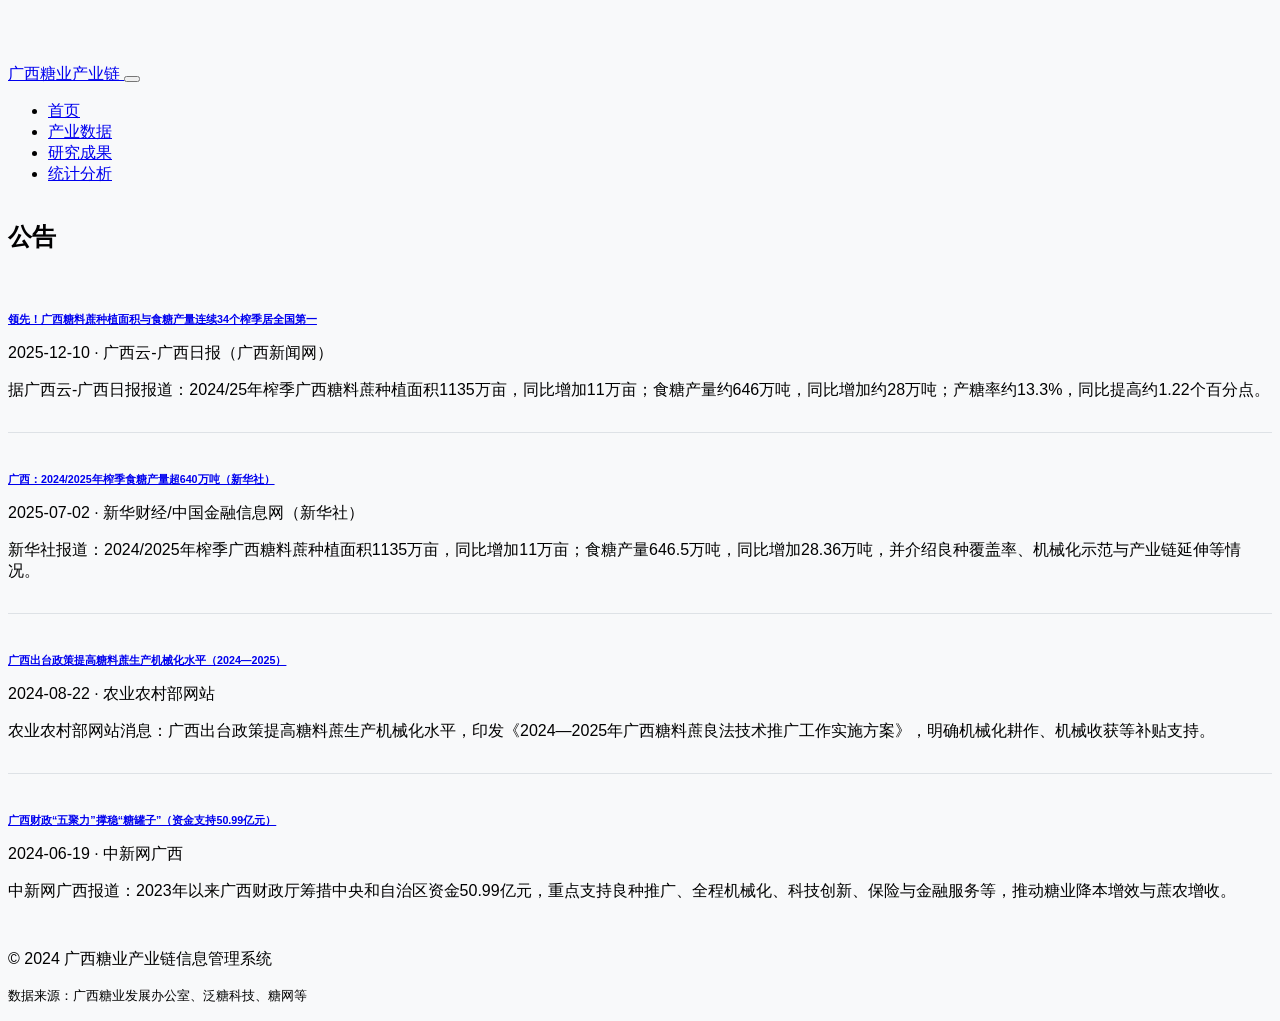
==== announcement.html @ f9710017 "修复首页公告：按日期排序、可点击跳转并补充来源" ====
<!DOCTYPE html>
<html lang="zh-CN">
<head>
    <meta charset="UTF-8">
    <meta name="viewport" content="width=device-width, initial-scale=1.0">
    <title>公告 - 广西糖业产业链信息管理系统</title>
    <link rel="stylesheet" href="vendor/bootstrap/5.1.3/css/bootstrap.min.css">
    <link rel="stylesheet" href="vendor/bootstrap-icons/1.8.1/font/bootstrap-icons.min.css">
    <link rel="stylesheet" href="css/style.css">
</head>
<body>
    <!-- 导航栏 -->
    <nav class="navbar navbar-expand-lg navbar-dark bg-success fixed-top">
        <div class="container">
            <a class="navbar-brand" href="index.html">
                <i class="bi bi-hexagon-fill"></i> 广西糖业产业链
            </a>
            <button class="navbar-toggler" type="button" data-bs-toggle="collapse" data-bs-target="#navbarNav">
                <span class="navbar-toggler-icon"></span>
            </button>
            <div class="collapse navbar-collapse" id="navbarNav">
                <ul class="navbar-nav me-auto">
                    <li class="nav-item">
                        <a class="nav-link" href="index.html">首页</a>
                    </li>
                    <li class="nav-item">
                        <a class="nav-link" href="industry.html">产业数据</a>
                    </li>
                    <li class="nav-item">
                        <a class="nav-link" href="research.html">研究成果</a>
                    </li>
                    <li class="nav-item">
                        <a class="nav-link" href="statistics.html">统计分析</a>
                    </li>
                </ul>
            </div>
        </div>
    </nav>

    <!-- 主要内容 -->
    <main class="py-5">
        <div class="container">
            <h2 class="mb-4">
                <i class="bi bi-megaphone"></i> 公告
            </h2>

            <div id="announcementDetail" class="card shadow-sm">
                <div class="card-body">
                    <div class="text-center text-muted py-3">
                        <div class="spinner-border" role="status">
                            <span class="visually-hidden">加载中...</span>
                        </div>
                    </div>
                </div>
            </div>
        </div>
    </main>

    <!-- 页脚 -->
    <footer class="bg-light py-4 mt-5">
        <div class="container text-center">
            <p class="text-muted mb-1">&copy; 2024 广西糖业产业链信息管理系统</p>
            <p class="text-muted mb-0"><small>数据来源：广西糖业发展办公室、泛糖科技、糖网等</small></p>
        </div>
    </footer>

    <script src="vendor/bootstrap/5.1.3/js/bootstrap.bundle.min.js"></script>
    <script src="js/data.js"></script>
    <script src="js/announcement.js"></script>
</body>
</html>
---- css/style.css ----
/* 全局样式 */
:root {
    --primary-color: #198754;
    --secondary-color: #6c757d;
    --success-color: #28a745;
    --info-color: #17a2b8;
    --warning-color: #ffc107;
    --danger-color: #dc3545;
}

body {
    font-family: 'Microsoft YaHei', 'SimSun', Arial, sans-serif;
    background-color: #f8f9fa;
}

/* 英雄区域 */
.hero-section {
    background: linear-gradient(135deg, #667eea 0%, #764ba2 100%);
    background: linear-gradient(135deg, #198754 0%, #0d6832 100%);
    padding: 80px 0;
    margin-bottom: 30px;
}

/* 统计卡片 */
.stat-card {
    border-radius: 10px;
    padding: 25px;
    color: white;
    display: flex;
    align-items: center;
    justify-content: space-between;
    transition: transform 0.3s ease, box-shadow 0.3s ease;
    box-shadow: 0 4px 6px rgba(0, 0, 0, 0.1);
    height: 100%;
    width: 100%;
}

.stat-card:hover {
    transform: translateY(-5px);
    box-shadow: 0 8px 15px rgba(0, 0, 0, 0.2);
}

.stat-primary {
    background: linear-gradient(135deg, #667eea 0%, #764ba2 100%);
}

.stat-success {
    background: linear-gradient(135deg, #28a745 0%, #20c997 100%);
}

.stat-info {
    background: linear-gradient(135deg, #17a2b8 0%, #007bff 100%);
}

.stat-warning {
    background: linear-gradient(135deg, #ffc107 0%, #ff9800 100%);
}

.stat-icon {
    font-size: 3.5rem;
    opacity: 0.7;
}

.stat-content {
    display: flex;
    flex-direction: column;
    align-items: center;
    text-align: center;
    width: 9.5rem;
    flex: 0 0 9.5rem;
}

.stat-content h3 {
    font-size: 2rem;
    font-weight: bold;
    margin-bottom: 5px;
    white-space: nowrap;
    line-height: 1.1;
}

.stat-content p {
    margin: 0;
    font-size: 0.9rem;
    opacity: 0.9;
    white-space: nowrap;
}

/* 卡片样式 */
.card {
    border: none;
    border-radius: 10px;
    transition: transform 0.3s ease;
}

.card:hover {
    transform: translateY(-3px);
}

.card-header {
    border-radius: 10px 10px 0 0 !important;
    border: none;
}

/* 产业环节卡片 */
.sector-card {
    background: white;
    border-radius: 10px;
    padding: 20px 10px;
    box-shadow: 0 2px 4px rgba(0, 0, 0, 0.1);
    transition: all 0.3s ease;
    cursor: pointer;
}

.sector-card:hover {
    box-shadow: 0 4px 12px rgba(0, 0, 0, 0.15);
    transform: translateY(-3px);
    background: linear-gradient(135deg, #198754 0%, #20c997 100%);
    color: white;
}

.sector-icon {
    font-size: 2.5rem;
    color: #198754;
    transition: color 0.3s ease;
}

.sector-card:hover .sector-icon {
    color: white;
}

/* 表格样式 */
.table-hover tbody tr:hover {
    background-color: rgba(25, 135, 84, 0.1);
}

/* 徽章样式 */
.badge {
    padding: 6px 12px;
    font-weight: 500;
}

/* 分页样式 */
.pagination .page-link {
    color: #198754;
    border-color: #198754;
}

.pagination .page-item.active .page-link {
    background-color: #198754;
    border-color: #198754;
}

.pagination .page-link:hover {
    background-color: rgba(25, 135, 84, 0.1);
    color: #198754;
}

/* 导航栏样式 */
.navbar-dark .navbar-nav .nav-link:hover {
    background-color: rgba(255, 255, 255, 0.1);
    border-radius: 5px;
}

.navbar-dark .navbar-nav .nav-link.active {
    background-color: rgba(255, 255, 255, 0.2);
    border-radius: 5px;
}

/* 研究成果卡片 */
.research-card {
    border-left: 4px solid #198754;
    transition: all 0.3s ease;
    cursor: pointer;
}

.research-card:hover {
    box-shadow: 0 4px 12px rgba(0, 0, 0, 0.15);
    transform: translateX(5px);
}

/* 按钮样式 */
.btn {
    border-radius: 5px;
    padding: 8px 20px;
    transition: all 0.3s ease;
}

.btn-success:hover {
    background-color: #157347;
    transform: translateY(-2px);
    box-shadow: 0 4px 8px rgba(0, 0, 0, 0.2);
}

/* 加载动画 */
.spinner-border {
    width: 3rem;
    height: 3rem;
}

/* 响应式设计 */
@media (max-width: 768px) {
    .hero-section {
        padding: 50px 0;
    }

    .stat-content {
        width: auto;
        flex: 0 0 auto;
        align-items: flex-end;
        text-align: right;
    }

    .stat-content h3 {
        font-size: 1.5rem;
    }

    .stat-icon {
        font-size: 2.5rem;
    }

    .sector-icon {
        font-size: 2rem;
    }
}

/* 公告和研究成果列表样式 */
.announcement-item,
.research-item {
    padding: 15px 0;
    border-bottom: 1px solid #dee2e6;
}

.announcement-item:last-child,
.research-item:last-child {
    border-bottom: none;
}

.announcement-item h6,
.research-item h6 {
    color: #198754;
    margin-bottom: 5px;
}

.announcement-item h6 a:hover,
.research-item h6 a:hover {
    text-decoration: underline !important;
}

/* 图表容器 */
canvas {
    max-height: 400px;
}

/* 滚动条样式 */
::-webkit-scrollbar {
    width: 10px;
    height: 10px;
}

::-webkit-scrollbar-track {
    background: #f1f1f1;
}

::-webkit-scrollbar-thumb {
    background: #198754;
    border-radius: 5px;
}

::-webkit-scrollbar-thumb:hover {
    background: #157347;
}

/* 动画效果 */
@keyframes fadeIn {
    from {
        opacity: 0;
        transform: translateY(20px);
    }
    to {
        opacity: 1;
        transform: translateY(0);
    }
}

.fade-in {
    animation: fadeIn 0.5s ease-in;
}

/* 页脚样式 */
footer {
    margin-top: auto;
}

/* 确保页面至少占满整个视口 */
html, body {
    height: 100%;
}

body {
    display: flex;
    flex-direction: column;
    padding-top: 56px;
}

main {
    flex: 1;
}

/* 轮播图样式优化 */
.carousel {
    border-radius: 15px;
    overflow: hidden;
}

.carousel-item img {
    border-radius: 15px;
}

.carousel-caption {
    backdrop-filter: blur(5px);
}

.carousel-caption h5 {
    font-size: 1.5rem;
    font-weight: bold;
    text-shadow: 2px 2px 4px rgba(0,0,0,0.5);
}

.carousel-caption p {
    font-size: 1rem;
    text-shadow: 1px 1px 3px rgba(0,0,0,0.5);
}

/* 轮播控制按钮增强 */
.carousel-control-prev-icon,
.carousel-control-next-icon {
    background-color: rgba(25, 135, 84, 0.7);
    border-radius: 50%;
    padding: 15px;
}

.carousel-control-prev:hover .carousel-control-prev-icon,
.carousel-control-next:hover .carousel-control-next-icon {
    background-color: rgba(25, 135, 84, 0.9);
}

/* 轮播指示器美化 */
.carousel-indicators [data-bs-target] {
    background-color: rgba(25, 135, 84, 0.5);
    width: 12px;
    height: 12px;
    border-radius: 50%;
}

.carousel-indicators .active {
    background-color: #198754;
    width: 14px;
    height: 14px;
}

/* Modernization KPI cards */
.modernization-card .kpi-metrics h5,
.modernization-card .kpi-metrics h6 {
    font-size: 1.25rem;
    font-weight: 600;
    line-height: 1.2;
}

.modernization-card .kpi-metrics small {
    font-size: 0.8rem;
}

/* 统一产业链现代化指标图表高度 */
.modernization-card .card-body:first-of-type {
    height: 260px;
    padding: 1rem 1rem 0.5rem 1rem;
    display: flex;
    flex-direction: column;
}

.modernization-card canvas {
    max-height: 220px !important;
}
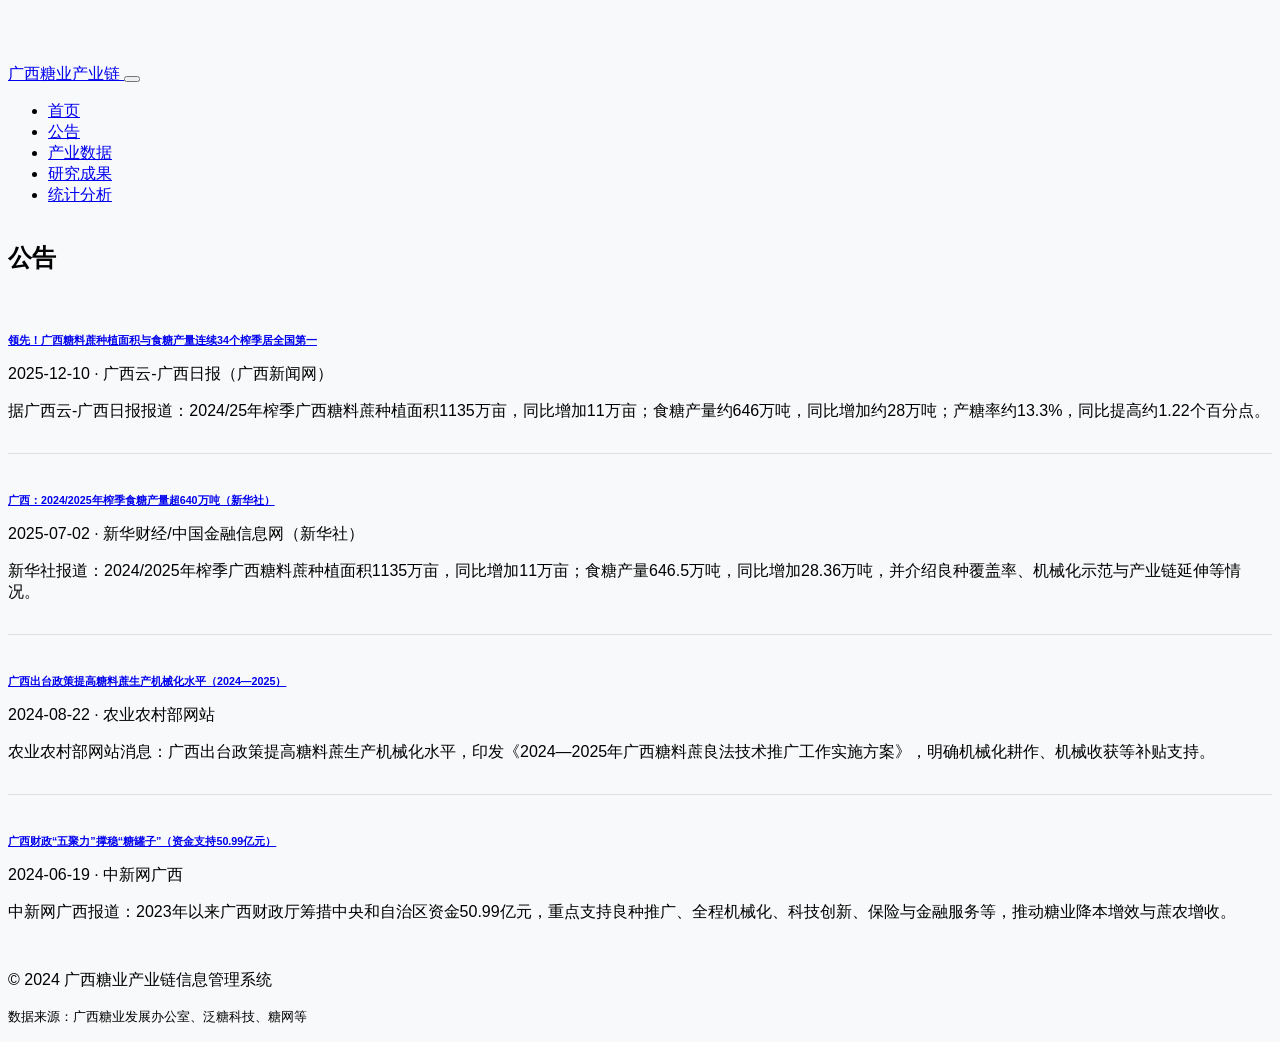
==== commit 1c29557a: "重构公告与研究成果展示，补充公告导航入口" ====
--- a/announcement.html
+++ b/announcement.html
@@ -22,6 +22,9 @@
                 <ul class="navbar-nav me-auto">
                     <li class="nav-item">
                         <a class="nav-link" href="index.html">首页</a>
+                    </li>
+                    <li class="nav-item">
+                        <a class="nav-link active" href="announcement.html">公告</a>
                     </li>
                     <li class="nav-item">
                         <a class="nav-link" href="industry.html">产业数据</a>
--- a/css/style.css
+++ b/css/style.css
@@ -64,10 +64,10 @@
 .stat-content {
     display: flex;
     flex-direction: column;
-    align-items: center;
-    text-align: center;
-    width: 9.5rem;
-    flex: 0 0 9.5rem;
+    align-items: flex-end;
+    text-align: right;
+    flex: 1 1 auto;
+    min-width: 0;
 }
 
 .stat-content h3 {
@@ -76,13 +76,16 @@
     margin-bottom: 5px;
     white-space: nowrap;
     line-height: 1.1;
+    font-variant-numeric: tabular-nums;
 }
 
 .stat-content p {
     margin: 0;
     font-size: 0.9rem;
     opacity: 0.9;
-    white-space: nowrap;
+    white-space: normal;
+    overflow-wrap: anywhere;
+    line-height: 1.2;
 }
 
 /* 卡片样式 */
@@ -203,13 +206,6 @@
         padding: 50px 0;
     }
 
-    .stat-content {
-        width: auto;
-        flex: 0 0 auto;
-        align-items: flex-end;
-        text-align: right;
-    }
-
     .stat-content h3 {
         font-size: 1.5rem;
     }
@@ -314,10 +310,17 @@
 
 .carousel-item img {
     border-radius: 15px;
+    height: clamp(240px, 50vh, 500px);
+    object-fit: cover;
 }
 
 .carousel-caption {
     backdrop-filter: blur(5px);
+    -webkit-backdrop-filter: blur(5px);
+}
+
+.carousel-caption-box {
+    background-color: rgba(0, 0, 0, 0.11);
 }
 
 .carousel-caption h5 {
@@ -329,6 +332,31 @@
 .carousel-caption p {
     font-size: 1rem;
     text-shadow: 1px 1px 3px rgba(0,0,0,0.5);
+}
+
+@media (max-width: 768px) {
+    .carousel-caption {
+        left: 0.75rem;
+        right: 0.75rem;
+        bottom: 1.75rem;
+    }
+
+    .carousel-caption-box {
+        background-color: rgba(0, 0, 0, 0.11);
+    }
+
+    .carousel-caption h5 {
+        font-size: 1.1rem;
+    }
+
+    .carousel-caption p {
+        font-size: 0.9rem;
+        margin-bottom: 0;
+        display: -webkit-box;
+        -webkit-box-orient: vertical;
+        -webkit-line-clamp: 2;
+        overflow: hidden;
+    }
 }
 
 /* 轮播控制按钮增强 */
@@ -345,11 +373,17 @@
 }
 
 /* 轮播指示器美化 */
+.carousel-indicators {
+    margin-bottom: 0.25rem;
+}
+
 .carousel-indicators [data-bs-target] {
     background-color: rgba(25, 135, 84, 0.5);
     width: 12px;
     height: 12px;
     border-radius: 50%;
+    border-top: 0;
+    border-bottom: 0;
 }
 
 .carousel-indicators .active {
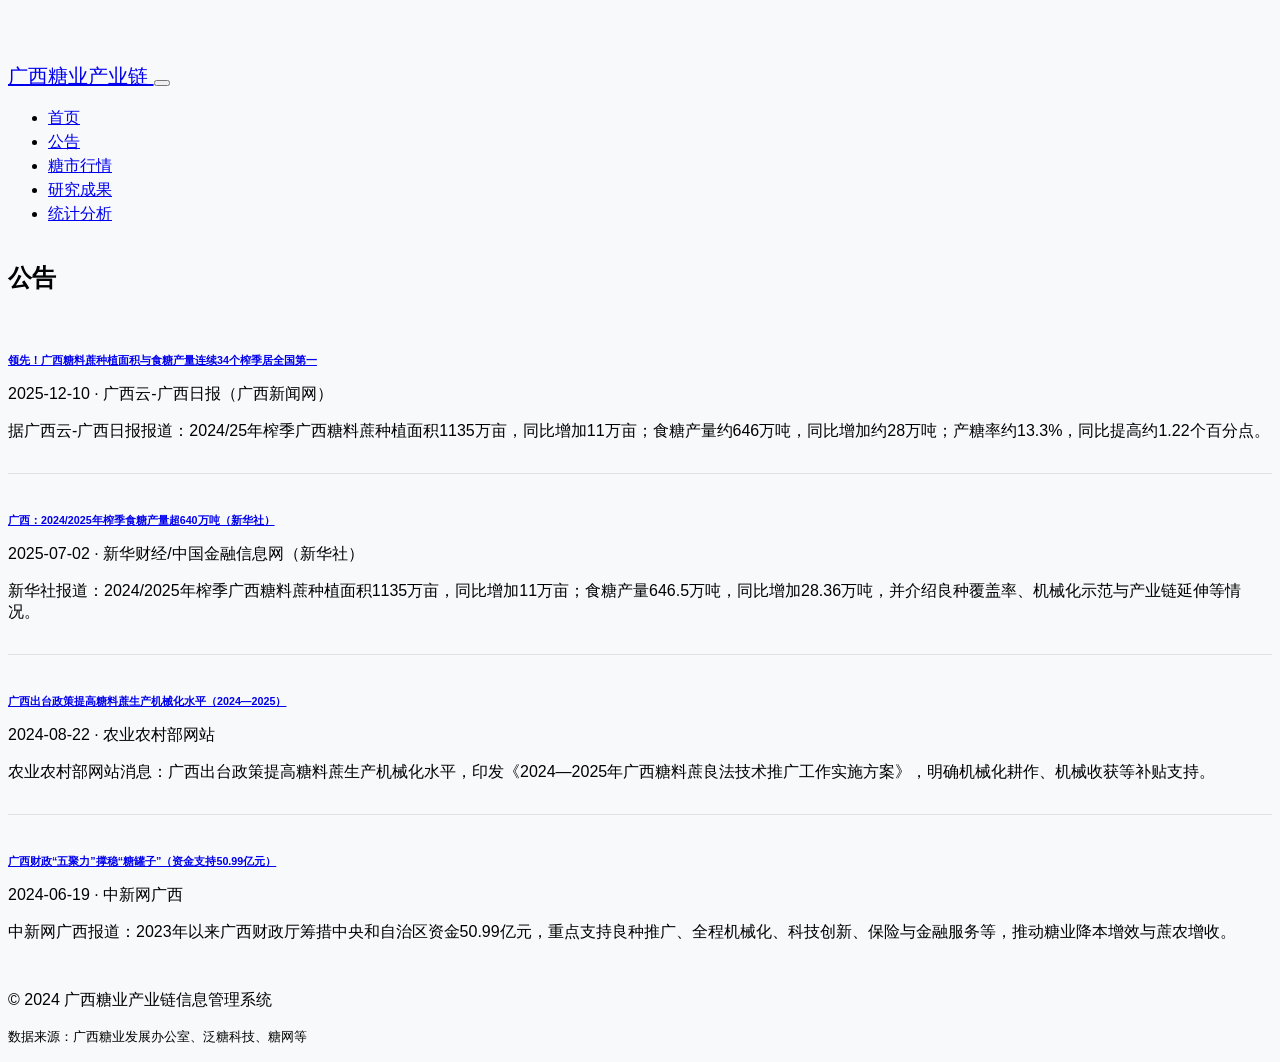
==== commit 0f534ec2: "统一首页按钮样式并将"产业数据"重命名为"糖市行情" - 首页 Hero 区两个按钮统一尺寸：添加 min-width 和 flex 居中样式 - 所有页面导航栏中"产业数据"统一改名为"糖市行情" " ====
--- a/announcement.html
+++ b/announcement.html
@@ -1,4 +1,4 @@
-<!DOCTYPE html>
+﻿<!DOCTYPE html>
 <html lang="zh-CN">
 <head>
     <meta charset="UTF-8">
@@ -27,7 +27,7 @@
                         <a class="nav-link active" href="announcement.html">公告</a>
                     </li>
                     <li class="nav-item">
-                        <a class="nav-link" href="industry.html">产业数据</a>
+                        <a class="nav-link" href="industry.html">糖市行情</a>
                     </li>
                     <li class="nav-item">
                         <a class="nav-link" href="research.html">研究成果</a>
@@ -72,3 +72,4 @@
     <script src="js/announcement.js"></script>
 </body>
 </html>
+
--- a/css/style.css
+++ b/css/style.css
@@ -1,4 +1,4 @@
-/* 全局样式 */
+﻿/* 全局样式 */
 :root {
     --primary-color: #198754;
     --secondary-color: #6c757d;
@@ -15,12 +15,35 @@
 
 /* 英雄区域 */
 .hero-section {
-    background: linear-gradient(135deg, #667eea 0%, #764ba2 100%);
-    background: linear-gradient(135deg, #198754 0%, #0d6832 100%);
+    position: relative;
+    background-image: url("../images/carousel/background.jpg");
+    background-image: -webkit-image-set(url("../images/carousel/background.webp") 1x, url("../images/carousel/background.jpg") 1x);
+    background-image: image-set(url("../images/carousel/background.webp") 1x, url("../images/carousel/background.jpg") 1x);
+    background-size: cover;
+    background-position: center;
+    background-repeat: no-repeat;
     padding: 80px 0;
     margin-bottom: 30px;
 }
 
+.hero-section::before {
+    content: "";
+    position: absolute;
+    inset: 0;
+    background: rgba(0, 0, 0, 0.35);
+}
+
+.hero-section > .container {
+    position: relative;
+    z-index: 1;
+}
+
+.hero-actions .hero-action-btn {
+    display: inline-flex;
+    align-items: center;
+    justify-content: center;
+    min-width: 180px;
+}
 /* 统计卡片 */
 .stat-card {
     border-radius: 10px;
@@ -159,6 +182,22 @@
 }
 
 /* 导航栏样式 */
+.navbar {
+    font-size: 1rem;
+    line-height: 1.5;
+}
+
+.navbar .navbar-brand {
+    font-size: 1.25rem;
+    line-height: 1.2;
+    font-weight: 500;
+}
+
+.navbar-dark .navbar-nav .nav-link,
+.navbar-dark .navbar-nav .nav-link.active {
+    font-weight: 400;
+}
+
 .navbar-dark .navbar-nav .nav-link:hover {
     background-color: rgba(255, 255, 255, 0.1);
     border-radius: 5px;
@@ -417,3 +456,11 @@
 }
 
 
+
+
+
+
+
+
+
+
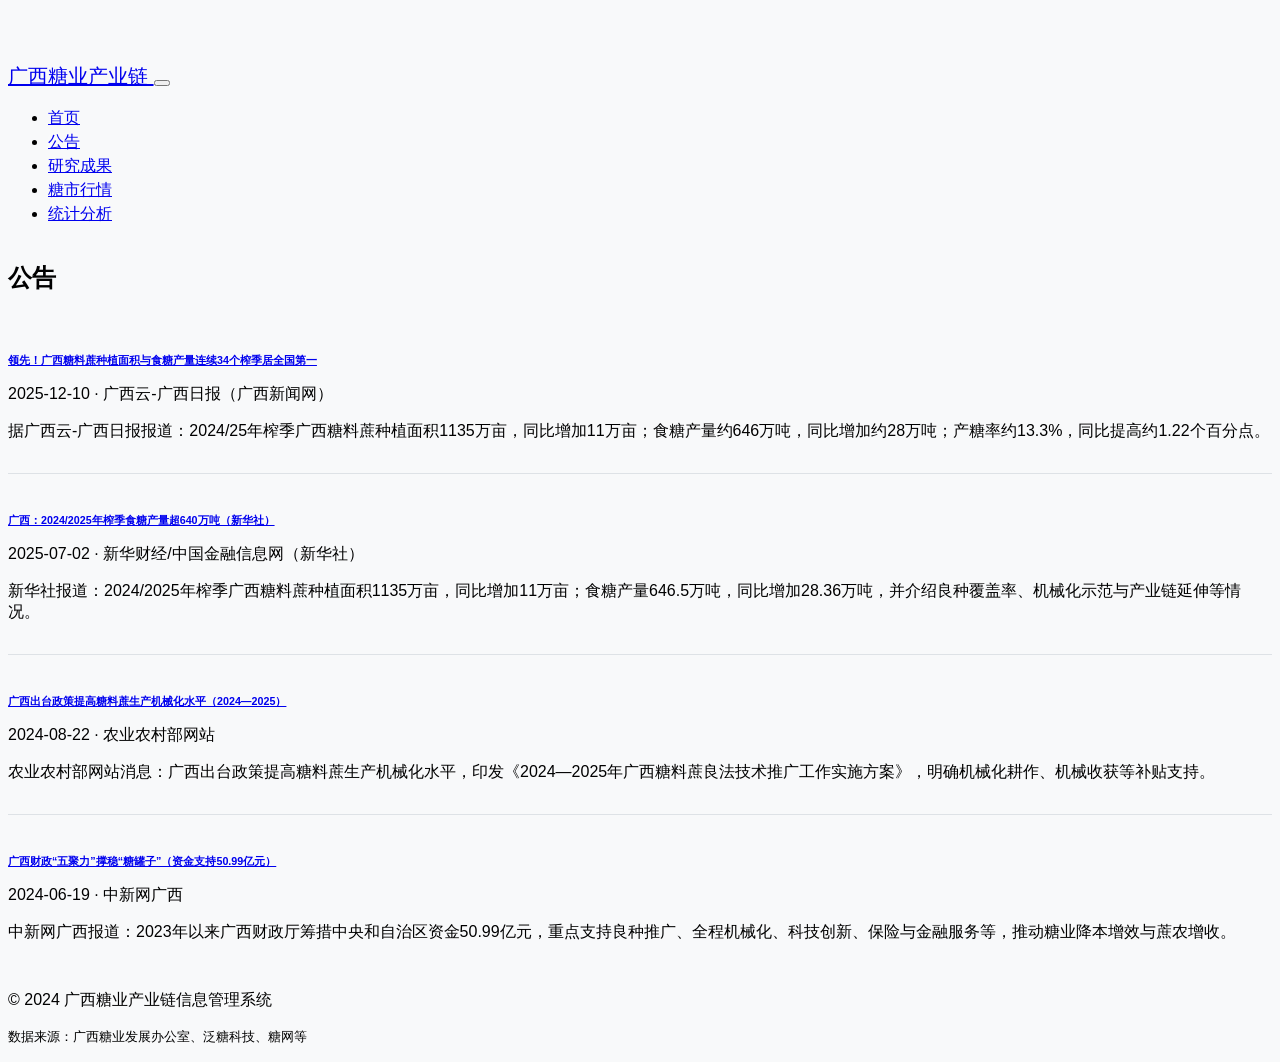
==== commit 2c928e82: "调整导航栏顺序：研究成果置前于糖市行情" ====
--- a/announcement.html
+++ b/announcement.html
@@ -27,10 +27,10 @@
                         <a class="nav-link active" href="announcement.html">公告</a>
                     </li>
                     <li class="nav-item">
-                        <a class="nav-link" href="industry.html">糖市行情</a>
+                        <a class="nav-link" href="research.html">研究成果</a>
                     </li>
                     <li class="nav-item">
-                        <a class="nav-link" href="research.html">研究成果</a>
+                        <a class="nav-link" href="industry.html">糖市行情</a>
                     </li>
                     <li class="nav-item">
                         <a class="nav-link" href="statistics.html">统计分析</a>
--- a/css/style.css
+++ b/css/style.css
@@ -11,6 +11,11 @@
 body {
     font-family: 'Microsoft YaHei', 'SimSun', Arial, sans-serif;
     background-color: #f8f9fa;
+}
+
+html {
+    -webkit-text-size-adjust: 100%;
+    text-size-adjust: 100%;
 }
 
 /* 英雄区域 */
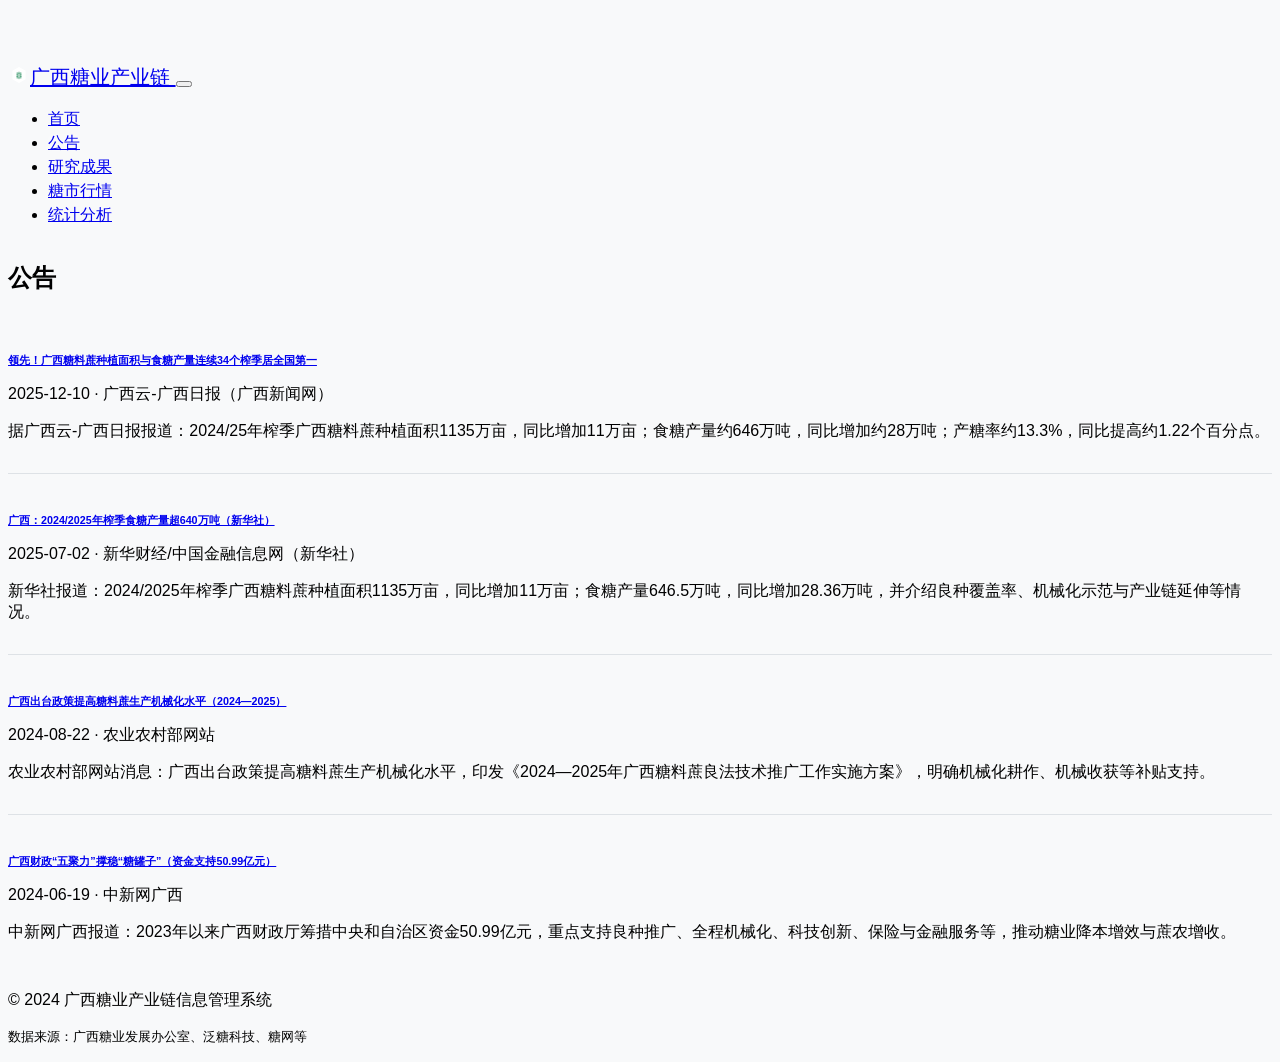
==== commit 20707d61: "替换导航栏品牌图标为自定义SVG" ====
--- a/announcement.html
+++ b/announcement.html
@@ -7,13 +7,15 @@
     <link rel="stylesheet" href="vendor/bootstrap/5.1.3/css/bootstrap.min.css">
     <link rel="stylesheet" href="vendor/bootstrap-icons/1.8.1/font/bootstrap-icons.min.css">
     <link rel="stylesheet" href="css/style.css">
+    <link rel="icon" type="image/svg+xml" href="images/favicon/favicon.svg">
+    <meta name="theme-color" content="#198754">
 </head>
 <body>
     <!-- 导航栏 -->
     <nav class="navbar navbar-expand-lg navbar-dark bg-success fixed-top">
         <div class="container">
             <a class="navbar-brand" href="index.html">
-                <i class="bi bi-hexagon-fill"></i> 广西糖业产业链
+                <img class="brand-mark me-2" src="images/favicon/brand-mark.svg" alt="" aria-hidden="true">广西糖业产业链
             </a>
             <button class="navbar-toggler" type="button" data-bs-toggle="collapse" data-bs-target="#navbarNav">
                 <span class="navbar-toggler-icon"></span>
--- a/css/style.css
+++ b/css/style.css
@@ -198,6 +198,12 @@
     font-weight: 500;
 }
 
+.navbar .navbar-brand .brand-mark {
+    width: 22px;
+    height: 22px;
+    vertical-align: -0.125em;
+}
+
 .navbar-dark .navbar-nav .nav-link,
 .navbar-dark .navbar-nav .nav-link.active {
     font-weight: 400;
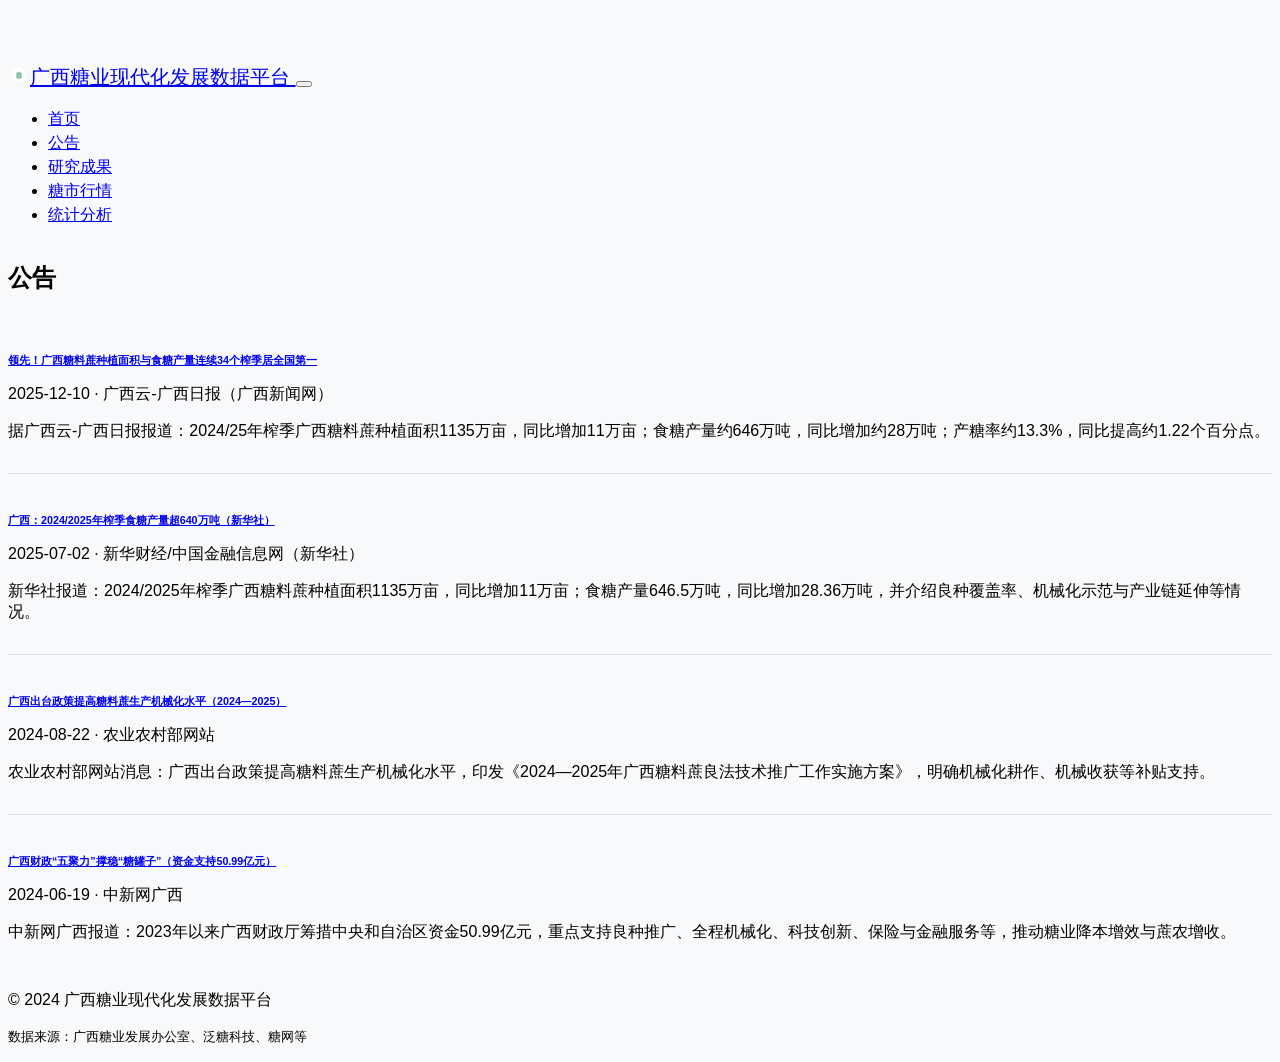
==== commit 79b430b1: "更新站点名称与首页简介" ====
--- a/announcement.html
+++ b/announcement.html
@@ -3,7 +3,7 @@
 <head>
     <meta charset="UTF-8">
     <meta name="viewport" content="width=device-width, initial-scale=1.0">
-    <title>公告 - 广西糖业产业链信息管理系统</title>
+    <title>公告 - 广西糖业现代化发展数据平台</title>
     <link rel="stylesheet" href="vendor/bootstrap/5.1.3/css/bootstrap.min.css">
     <link rel="stylesheet" href="vendor/bootstrap-icons/1.8.1/font/bootstrap-icons.min.css">
     <link rel="stylesheet" href="css/style.css">
@@ -15,7 +15,7 @@
     <nav class="navbar navbar-expand-lg navbar-dark bg-success fixed-top">
         <div class="container">
             <a class="navbar-brand" href="index.html">
-                <img class="brand-mark me-2" src="images/favicon/brand-mark.svg" alt="" aria-hidden="true">广西糖业产业链
+                <img class="brand-mark me-2" src="images/favicon/brand-mark.svg" alt="" aria-hidden="true">广西糖业现代化发展数据平台
             </a>
             <button class="navbar-toggler" type="button" data-bs-toggle="collapse" data-bs-target="#navbarNav">
                 <span class="navbar-toggler-icon"></span>
@@ -64,7 +64,7 @@
     <!-- 页脚 -->
     <footer class="bg-light py-4 mt-5">
         <div class="container text-center">
-            <p class="text-muted mb-1">&copy; 2024 广西糖业产业链信息管理系统</p>
+            <p class="text-muted mb-1">&copy; 2024 广西糖业现代化发展数据平台</p>
             <p class="text-muted mb-0"><small>数据来源：广西糖业发展办公室、泛糖科技、糖网等</small></p>
         </div>
     </footer>
